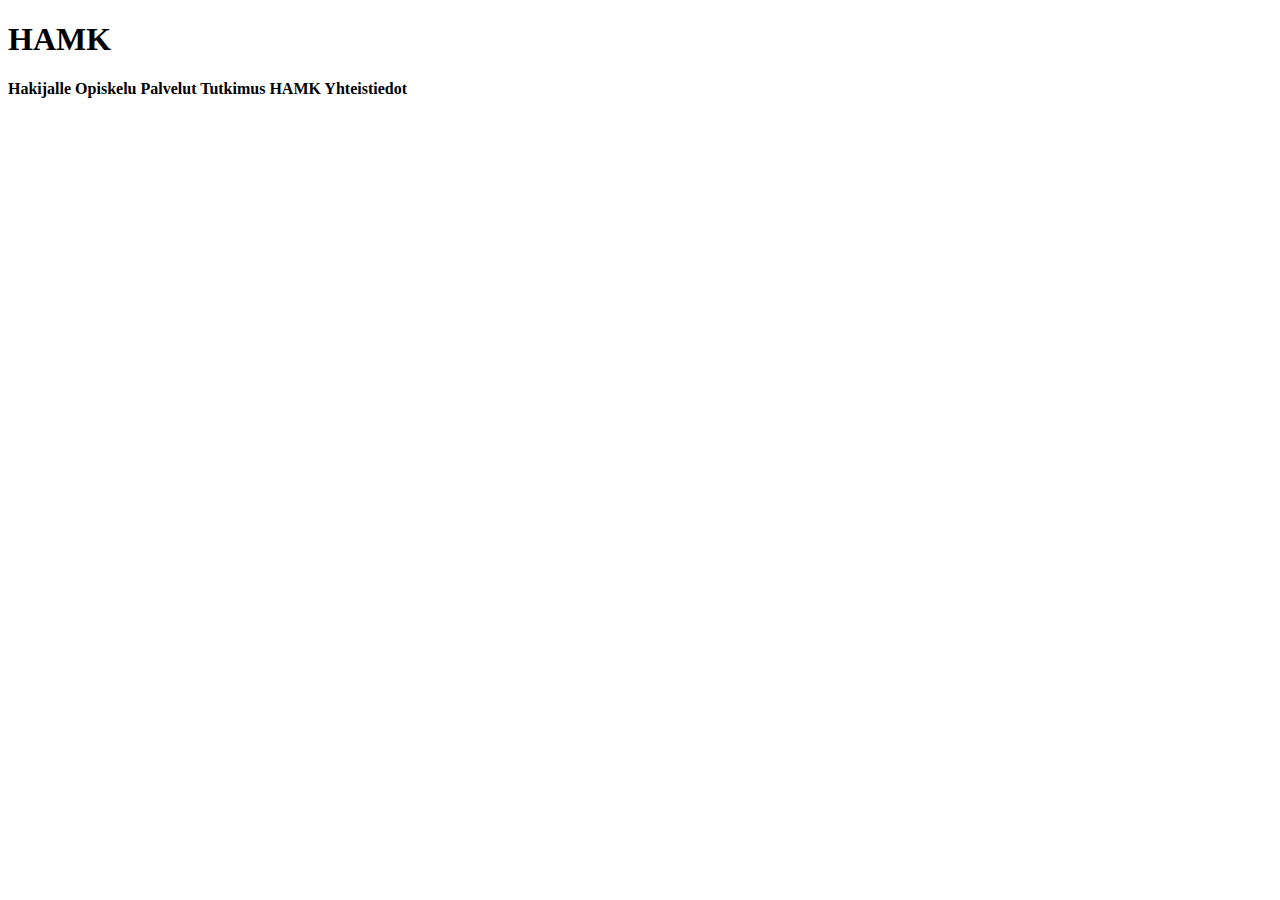
==== index.html @ ad1b6619 "index.html" ====
<!DOCTYPE html>
<html lang="en">
<head>
<title> Hameen ammattikorkeakoulu </title>
</head>
<body style="background: url(https://picsum.photos/1600/900); background-repeat: no-repeat; background-size: 100vw 100vh">
    <h1>HAMK</h1>
    <strong> Hakijalle  </strong><strong>Opiskelu  </strong><strong>Palvelut  </strong><strong>Tutkimus  </strong><strong>HAMK  </strong><strong>Yhteistiedot </strong>
    <h2></h2>
</body>
</html>
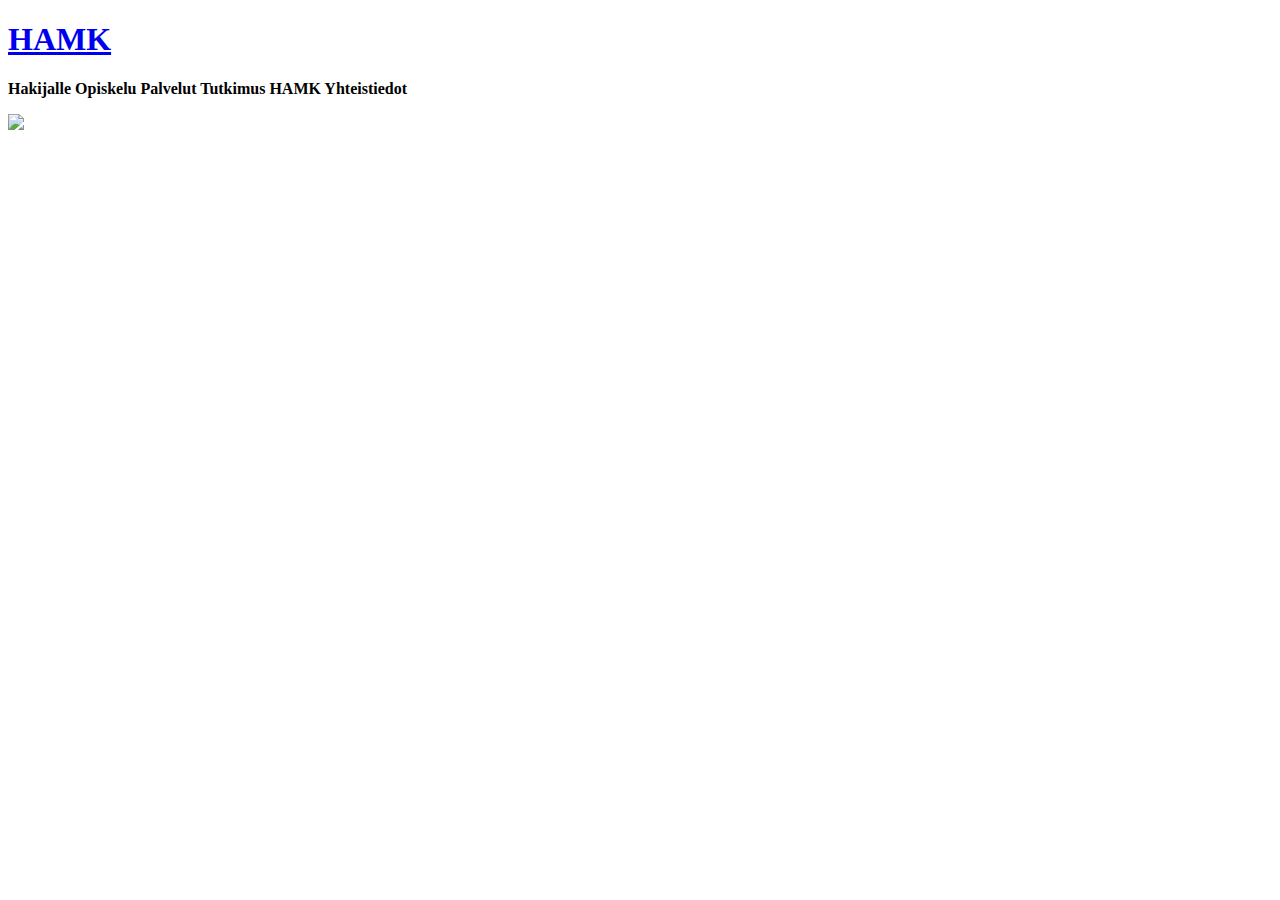
==== commit 09f6aea2: "Update index.html" ====
--- a/index.html
+++ b/index.html
@@ -4,8 +4,10 @@
 <title> Hameen ammattikorkeakoulu </title>
 </head>
 <body style="background: url(https://picsum.photos/1600/900); background-repeat: no-repeat; background-size: 100vw 100vh">
-    <h1>HAMK</h1>
-    <strong> Hakijalle  </strong><strong>Opiskelu  </strong><strong>Palvelut  </strong><strong>Tutkimus  </strong><strong>HAMK  </strong><strong>Yhteistiedot </strong>
-    <h2></h2>
+    <a href="https://www.hamk.fi/"><h1>HAMK</h1></a>
+    <p><strong> Hakijalle  Opiskelu Palvelut  Tutkimus  HAMK  </strong><b>Yhteistiedot </b></p>
+    <img src="https://raw.githubusercontent.com/dipaish/www2020/master/docs/images/header.png">
+    
 </body>
+
 </html>
